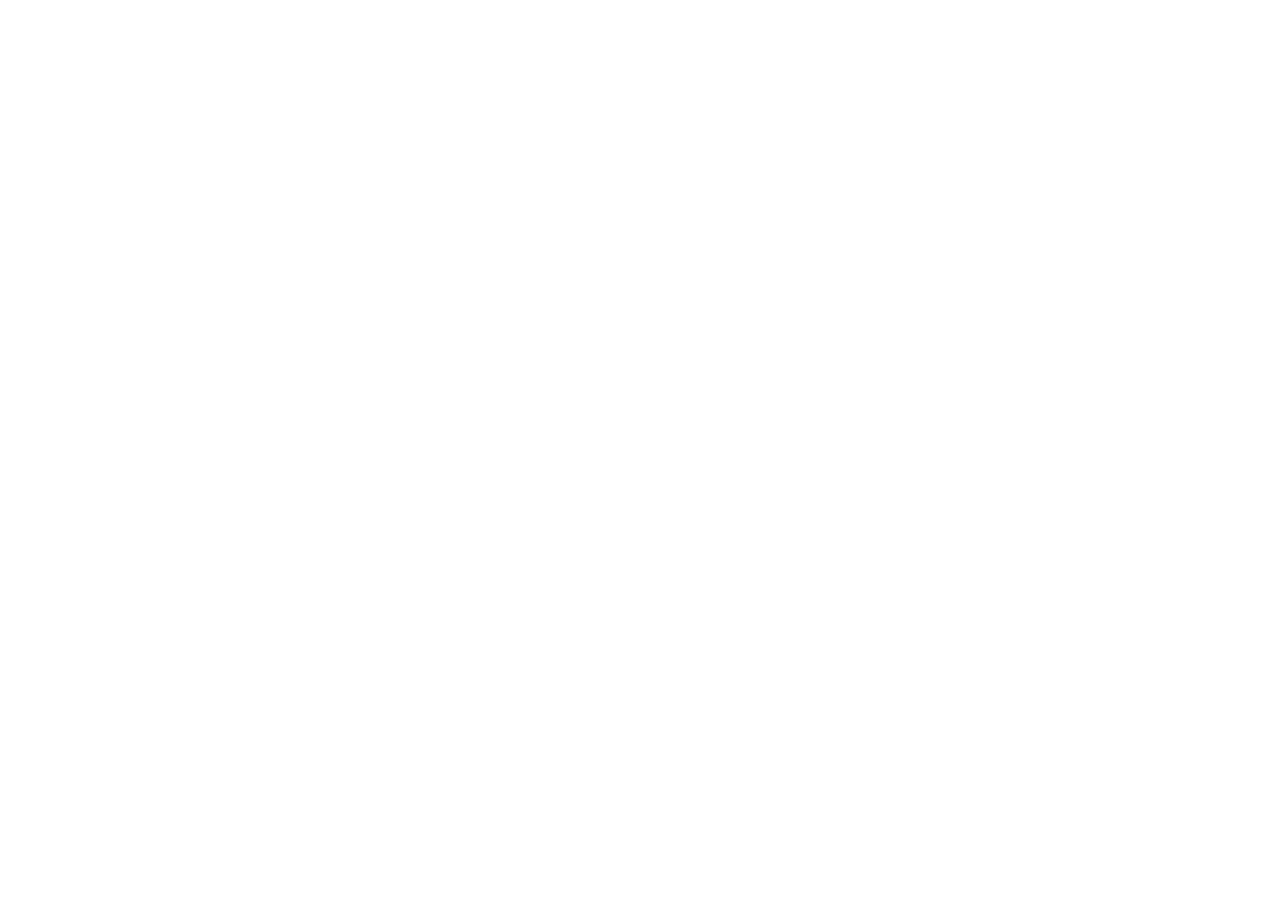
==== html/acciones.html @ 79d32e17 "Pagina de inicio de session finalizada" ====
<!DOCTYPE html>
<html lang="en">
<head>
    <meta charset="UTF-8">
    <meta name="viewport" content="width=device-width, initial-scale=1.0">
    <title>Document</title>
</head>
<body>
    
    
</body>
</html>
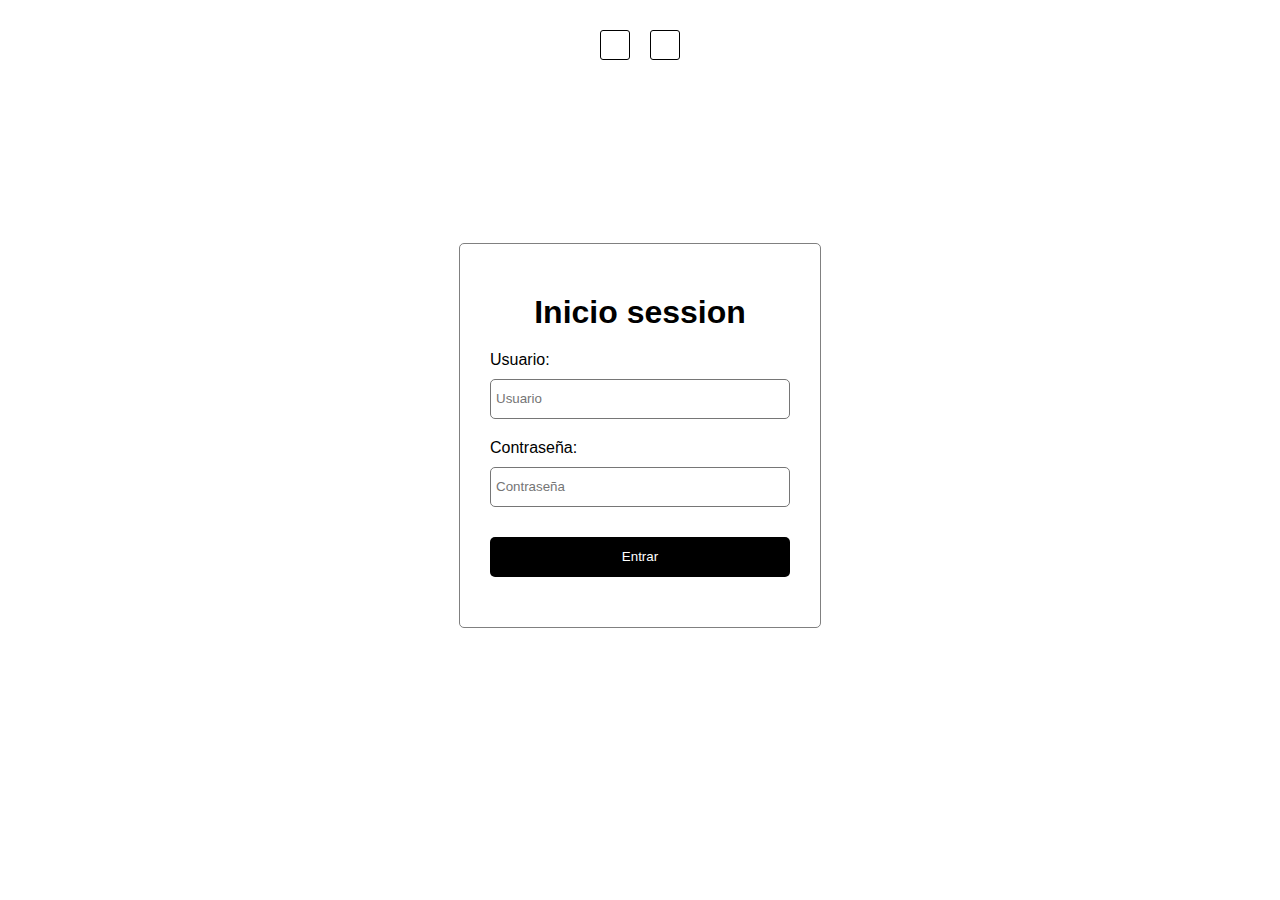
==== commit fd9f9bc9: "Seguridad Implementada" ====
--- a/html/acciones.html
+++ b/html/acciones.html
@@ -4,9 +4,45 @@
     <meta charset="UTF-8">
     <meta name="viewport" content="width=device-width, initial-scale=1.0">
     <title>Document</title>
+    <link rel="icon" type="image/png"  href="../img/favicon.ico">
+    <link rel="stylesheet" href="../css/utilidades.css">
+    <link rel="stylesheet" href="../css/containers.css">
+    <link rel="stylesheet" href="../css/inputs.css">
+    <link rel="stylesheet" href="https://use.fontawesome.com/releases/v5.8.1/css/all.css" integrity="sha384-50oBUHEmvpQ+1lW4y57PTFmhCaXp0ML5d60M1M7uH2+nqUivzIebhndOJK28anvf" crossorigin="anonymous">
 </head>
-<body>
+<body id="body">
     
+        <div class="containervh jus-center al-center flex-dir-col invisble d-flex" id="cliente"> 
+            <div class="grupo__iconos__iteractuar jus-center mt-3 ">
+                <p id="nombreUsuario"></p>
+            </div>
+            
+           
+            <div class="d-flex  flex-dir-col mb-3" id="formulario">
+             
+                 <h1 class="mb-2 txt-center">Inicio session</h1>
+             
+                <label for="inputUsuario" class="mb-1">Matricula:</label>
+                 <input type="text" class="inputInicio mb-2" autofocus name="" id="matricula" placeholder="Matricula">
+                 <button class="boton mt-1" id="botonEntrar">Entrar</button>
+             </div>
+             <div class="" id="alertaInicio">
+                 <p class="txt-center" id="alertaInicioTexto"></p>
+             </div>
+             <div class="pestañas">
+                <button>Entrada</button>
+                <button>Salida</button>
+                <button>Consultas</button>
+         </div>
+             
+        </div>
+        
+        
+
+        <script src="../js/usuarios.js"></script>
+        <script src="../js/Animaciones.js"></script>
+        <script src="../js/RecogidaDatos.js"></script>
+        <script src="../js/acciones.js"></script>
     
 </body>
 </html>--- a/css/utilidades.css
+++ b/css/utilidades.css
@@ -0,0 +1,147 @@
+/* UTILITIES */
+*{
+    margin: 0;
+    padding: 0;
+    box-sizing: border-box;
+    font-family: sans-serif;
+}
+/* UTULITIES DE TEXTO */
+.txt-center{
+    text-align: center;
+}
+.txt.dch{
+    text-align:end ;
+}
+
+/*-------------------------- */
+
+/* UTILITIES DE MARGENES */
+.mr-5{
+    margin-right: 50px;
+}
+.ml-5{
+    margin-left: 50px;
+}
+.mb-5{
+    margin-bottom: 50px;
+}
+.mt-5{
+    margin-top: 50px;
+}
+
+.mr-3{
+    margin-right: 30px;
+}
+.ml-3{
+    margin-left: 30px;
+}
+.mb-3{
+    margin-bottom: 30px;
+}
+.mt-3{
+    margin-top: 30px;
+}
+
+
+.mr-2{
+    margin-right: 20px;
+}
+.ml-2{
+    margin-left: 20px;
+}
+.mb-2{
+    margin-bottom: 20px;
+}
+.mt-2{
+    margin-top: 20px;
+}
+
+.mr-1{
+    margin-right: 10px;
+}
+.ml-1{
+    margin-left: 10px;
+}
+.mb-1{
+    margin-bottom: 10px;
+}
+.mt-1{
+    margin-top: 10px;
+}
+
+
+/* --------------------------- */
+
+/* ------------------------------------ */
+
+/* ----------------------------- */
+
+/* BOTONES */
+.btn200{
+    width: 200px;
+    height: 40px;
+    border-radius: 5px;
+    border-style: solid;
+    transition: all 0.5s;
+   
+    font-size: 16px;
+    cursor: pointer;
+    box-shadow: 2px 2px 10px #666;
+}
+
+.btn200:hover{
+    transform: scale(1.05);
+}
+.btn150{
+    width: 150px;
+    height: 30px;
+    border-radius: 5px;
+    border-style: solid;
+    transition: all 0.5s;
+   
+    font-size: 16px;
+    cursor: pointer;
+    box-shadow: 2px 2px 10px #666;
+}
+
+.btn200:hover{
+    transform: scale(1.05);
+}
+
+/* --------------------------------------------- */
+
+
+
+/* CLASES PARA FLEXBOX */
+.d-flex{
+    display: flex;
+}
+.jus-center{
+    justify-content: center;
+}
+.jus-bet{
+    justify-content: space-between;
+}
+.jus-arround{
+    justify-content: space-around;
+}
+.al-center{
+    align-items: center;
+}
+.flex-dir-col{
+    flex-direction: column;
+}
+.flex-dir-row{
+    flex-direction: row;
+}
+
+/* ----------------------------------------- */
+
+.visible{
+    display: flex;
+    visibility: visible;
+}
+.invisible{
+    display: none;
+    visibility: none;
+}
--- a/css/containers.css
+++ b/css/containers.css
@@ -0,0 +1,49 @@
+.containervh{
+    width: 100%;
+    height: 100vh;
+}
+.grupo__iconos__iteractuar{
+    position: absolute;
+    top:0;
+    width: 100%;
+    height: 50px;
+}
+span{
+    width: 30px;
+    height: 30px;
+    border-style: solid;
+    border-width: 1px;
+    border-radius: 3px;
+    transition: transform 0.2s ease;
+}
+span:hover{
+    cursor: pointer;
+    
+    transform: scale(1.1);
+    transition: all 0.2s ease;
+}
+.fondonegro{
+    background-color: rgb(50, 50, 50);
+    color: white;
+    
+}
+#formulario{
+    border-style: solid;
+    padding: 50px 30px;
+    border-color: gray;
+    border-width: 1px;
+    border-radius: 5px;
+}
+.alertaRojaVisible{
+    display: flex;
+    padding: 10px;
+    background-color: rgba(255, 0, 0, 0.5);
+    color: white;
+    max-width: 700px;
+    
+}
+.pestañas{
+    position:absolute;
+    left:0;
+    top: -500;
+}
--- a/css/inputs.css
+++ b/css/inputs.css
@@ -0,0 +1,27 @@
+.inputInicio{
+    width: 300px;
+    outline: none;
+    height: 40px;
+    color: gray;
+    border-style: solid;
+    border-width: 1px;
+    border-radius: 5px;
+    padding: 5px;
+
+}
+
+.boton{
+    width: 300px;
+    outline: none;
+    height: 40px;
+    color: white;
+    border-style: none;
+    border-width: 1px;
+    border-radius: 5px;
+    padding: 5px;
+    background-color: black;
+}
+.boton:hover{
+    cursor: pointer;
+    
+}